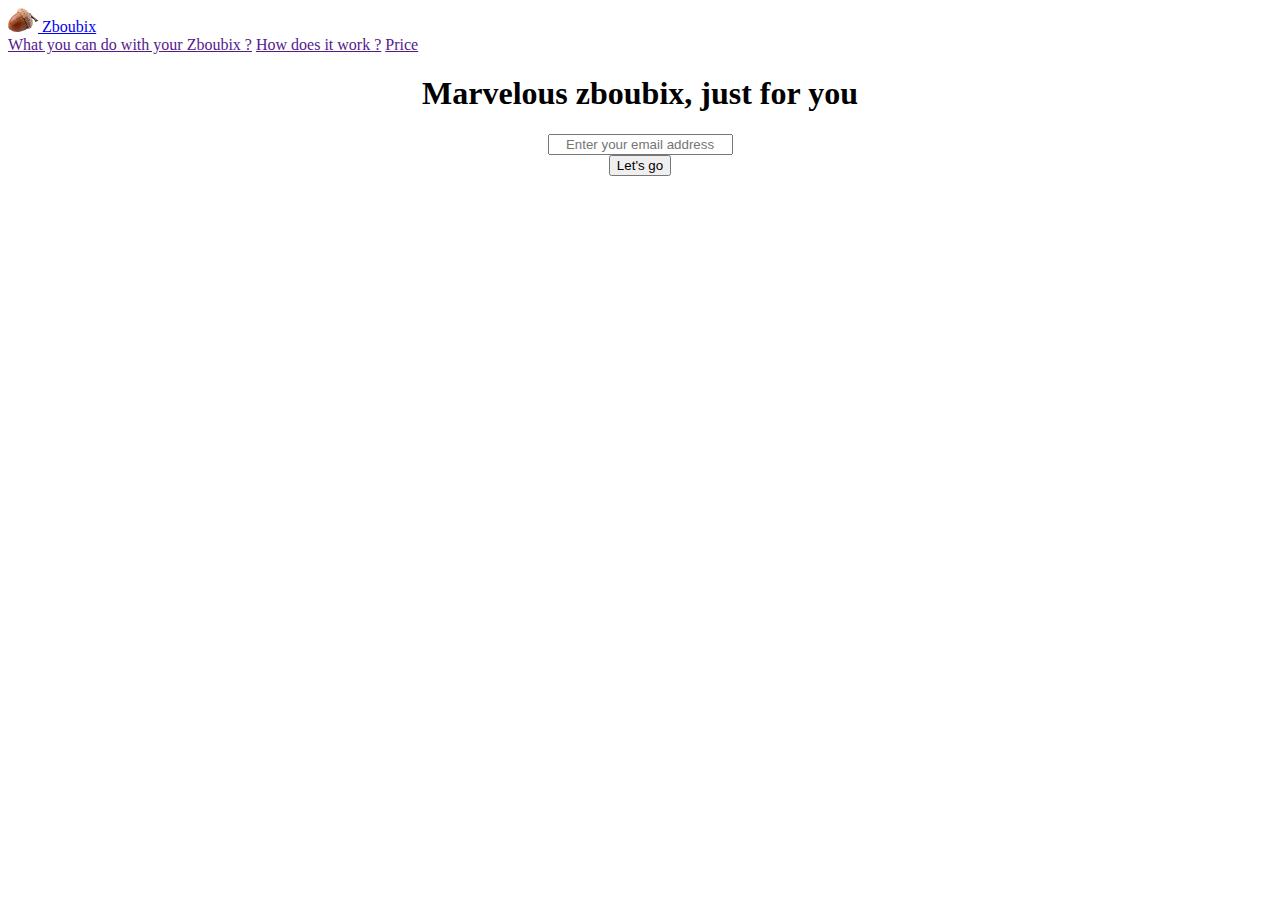
==== 3 - PRODUCT LANDING PAGE/index.html @ 9dae2659 "Initial commit" ====
<!DOCTYPE html>
<html lang="en">

<head>
    <meta charset="UTF-8">
    <link rel="stylesheet" href="style.css">
    <!-- CSS only -->
    <link href="https://cdn.jsdelivr.net/npm/bootstrap@5.1.1/dist/css/bootstrap.min.css" rel="stylesheet"
        integrity="sha384-F3w7mX95PdgyTmZZMECAngseQB83DfGTowi0iMjiWaeVhAn4FJkqJByhZMI3AhiU" crossorigin="anonymous">
    <title>Document</title>
</head>

<body>
    <header class="row" id="header">
        <nav class="navbar navbar-expand-lg navbar-light bg-light" id="navbar">
            <div class="container-fluid">
                <a class="navbar-brand" href="#">
                    <img src="Sans titre.png" id="header-img" width="30" height="24" class="d-inline-block align-text-top">
                    Zboubix
                </a>
                <div class="collapse navbar-collapse" id="navbarNavAltMarkup">
                    <div class="navbar nav">
                        <a href="" class="nav-link">What you can do with your Zboubix ?</a>
                        <a href="" class="nav-link">How does it work ?</a>
                        <a href="" class="nav-link">Price</a>
                    </div>
                </div>


            </div>
        </nav>
    </header>
    <main>
        <section class="contact">
        <h1>Marvelous zboubix, just for you</h1>                                
        <form action="">
            <input type="email" name="email" id="email" placeholder="Enter your email address" required class="contact" />
            <input id="submit" type="submit" value="Let's go" class="btn-danger" class="contact">
        </form>
        </section>







    </main>











    <script src="https://cdn.freecodecamp.org/testable-projects-fcc/v1/bundle.js"></script>
</body>

</html>
---- 3 - PRODUCT LANDING PAGE/style.css ----
.contact {
    display: flex;
    flex-direction: column;
    text-align: center;
    align-items: center;
}
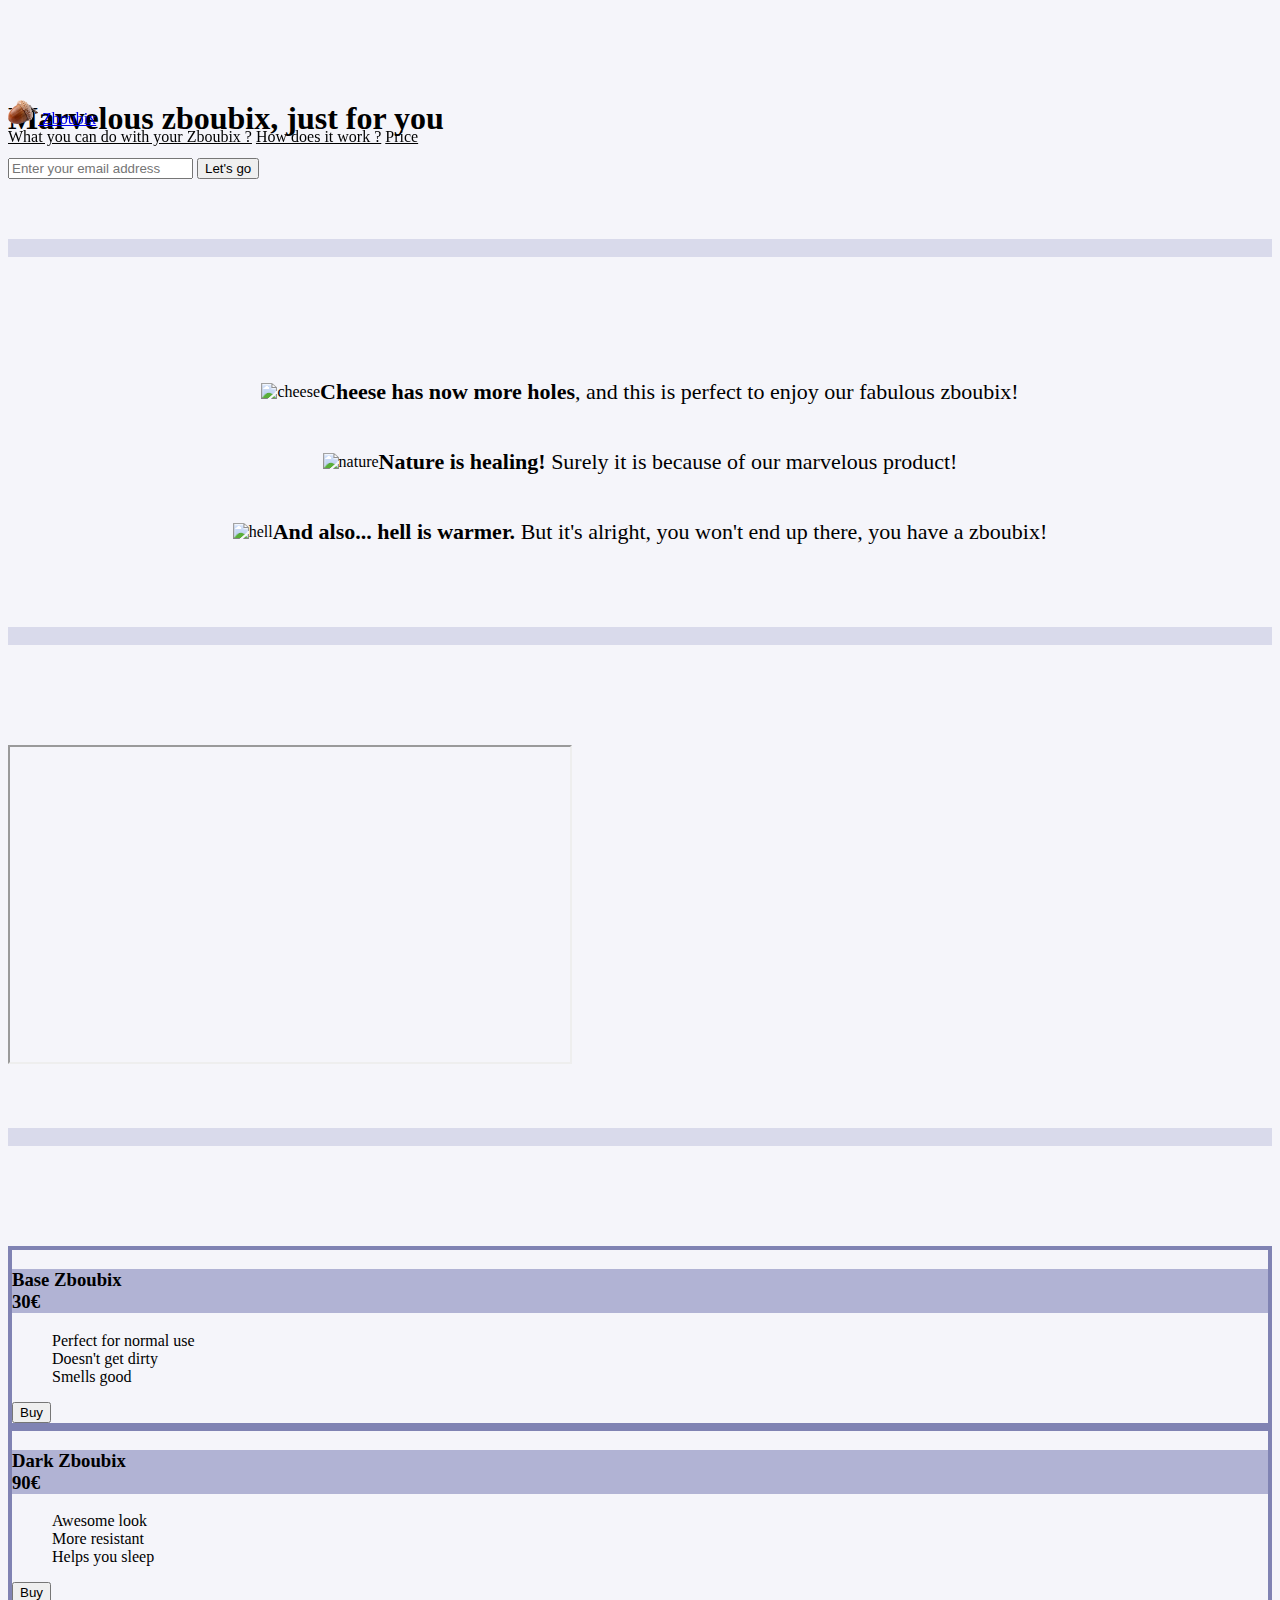
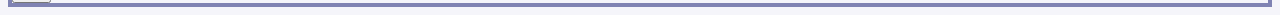
==== commit 96e61c06: "finished the product landing page" ====
--- a/3 - PRODUCT LANDING PAGE/index.html
+++ b/3 - PRODUCT LANDING PAGE/index.html
@@ -1,63 +1,106 @@
 <!DOCTYPE html>
-<html lang="en">
+<html lang="en" xmlns="http://www.w3.org/1999/html">
 
 <head>
     <meta charset="UTF-8">
-    <link rel="stylesheet" href="style.css">
     <!-- CSS only -->
     <link href="https://cdn.jsdelivr.net/npm/bootstrap@5.1.1/dist/css/bootstrap.min.css" rel="stylesheet"
-        integrity="sha384-F3w7mX95PdgyTmZZMECAngseQB83DfGTowi0iMjiWaeVhAn4FJkqJByhZMI3AhiU" crossorigin="anonymous">
-    <title>Document</title>
+          integrity="sha384-F3w7mX95PdgyTmZZMECAngseQB83DfGTowi0iMjiWaeVhAn4FJkqJByhZMI3AhiU" crossorigin="anonymous">
+    <link rel="stylesheet" href="style.css">
+    <title>Product (Zboubi) landing page</title>
 </head>
 
 <body>
-    <header class="row" id="header">
-        <nav class="navbar navbar-expand-lg navbar-light bg-light" id="navbar">
-            <div class="container-fluid">
-                <a class="navbar-brand" href="#">
-                    <img src="Sans titre.png" id="header-img" width="30" height="24" class="d-inline-block align-text-top">
-                    Zboubix
-                </a>
-                <div class="collapse navbar-collapse" id="navbarNavAltMarkup">
-                    <div class="navbar nav">
-                        <a href="" class="nav-link">What you can do with your Zboubix ?</a>
-                        <a href="" class="nav-link">How does it work ?</a>
-                        <a href="" class="nav-link">Price</a>
-                    </div>
+<header class="row" id="header">
+    <nav class="navbar navbar-expand-lg navbar-light bg-light" id="nav-bar">
+        <div class="container-fluid">
+            <a class="navbar-brand" href="#">
+                <img src="zboubix.png" alt="zboubix logo" id="header-img" width="30" height="24"
+                     class="d-inline-block align-text-top">
+                Zboubix
+            </a>
+            <div class="collapse navbar-collapse" id="navbarNavAltMarkup">
+                <div class="navbar nav">
+                    <a href="#features" class="nav-link">What you can do with your Zboubix ?</a>
+                    <a href="#howdotheywork" class="nav-link">How does it work ?</a>
+                    <a href="#prices" class="nav-link">Price</a>
                 </div>
+            </div>
 
 
+        </div>
+    </nav>
+</header>
+<main class="container">
+    <section class="row">
+        <article class="col-md-6 contact">
+            <h1>Marvelous zboubix, just for you</h1>
+            <form action="" id="form" class="contact text-center">
+                <input type="email" name="email" id="email" placeholder="Enter your email address" required class=""/>
+                <input type="submit" id="submit"  value="Let's go" class="btn-danger">
+            </form>
+        </article>
+    </section>
+    <div class="separator"></div>
+    <section class="row" id="features">
+        <article class="features">
+            <img alt="cheese" src="cheese.png">
+            <p class="col-md-4">
+                <strong>Cheese has now more holes</strong>, and this is perfect to enjoy our fabulous zboubix!
+            </p>
+        </article>
+        <article class="features">
+            <img alt="nature" src="nature.png">
+            <p class="col-md-4">
+                <strong>Nature is healing!</strong> Surely it is because of our marvelous product!
+            </p>
+        </article>
+        <article class="features">
+            <img alt="hell" src="hell.png">
+            <p class="col-md-4">
+                <strong>And also... hell is warmer.</strong> But it's alright, you won't end up there, you have a
+                zboubix!
+            </p>
+        </article>
+    </section>
+    <div class="separator"></div>
+    <section class="row" id="howdotheywork">
+        <iframe id="video" class="col-md-6" width="560" height="315" src="https://www.youtube.com/embed/JGaBU5cKluU"
+                title="YouTube video player"
+                allow="accelerometer; autoplay; clipboard-write; encrypted-media; gyroscope; picture-in-picture"
+                allowfullscreen></iframe>
+    </section>
+    <div class="separator"></div>
+    <section class="row justify-content-center" id="prices">
+        <article class="col-md-4 text-center product">
+            <div class="offer">
+                <h3>Base Zboubix <br/> 30€ </h3>
             </div>
-        </nav>
-    </header>
-    <main>
-        <section class="contact">
-        <h1>Marvelous zboubix, just for you</h1>                                
-        <form action="">
-            <input type="email" name="email" id="email" placeholder="Enter your email address" required class="contact" />
-            <input id="submit" type="submit" value="Let's go" class="btn-danger" class="contact">
-        </form>
-        </section>
+            <ul>
+                <li>Perfect for normal use</li>
+                <li>Doesn't get dirty</li>
+                <li>Smells good</li>
+            </ul>
+            <input type="submit" value="Buy" class="btn-danger">
+        </article>
+        <article class="col-md-3 text-center product">
+            <div class="offer">
+                <h3>Dark Zboubix <br/> 90€ </h3>
+            </div>
+            <ul>
+                <li>Awesome look</li>
+                <li>More resistant</li>
+                <li>Helps you sleep</li>
+            </ul>
+            <input type="submit" value="Buy" class="btn-danger">
+        </article>
+    </section>
 
 
+</main>
 
 
-
-
-
-    </main>
-
-
-
-
-
-
-
-
-
-
-
-    <script src="https://cdn.freecodecamp.org/testable-projects-fcc/v1/bundle.js"></script>
+<script src="https://cdn.freecodecamp.org/testable-projects-fcc/v1/bundle.js"></script>
 </body>
 
 </html>--- a/3 - PRODUCT LANDING PAGE/style.css
+++ b/3 - PRODUCT LANDING PAGE/style.css
@@ -1,7 +1,57 @@
-.contact {
-    display: flex;
-    flex-direction: column;
-    text-align: center;
-    align-items: center;
+body {
+    background-color: #F5F5FA;
+}
+p {
+    font-size: 22px;
 }
 
+section {
+    margin-top: 100px!important;
+}
+
+ul {
+    list-style-type: none;
+}
+
+#nav-bar {
+    position: fixed;
+}
+
+.separator {
+    height:18px;
+    background-color: #D9DAEB;
+    margin: 60px 0 60px;
+}
+.nav-link {
+    color: black;
+}
+.contact {
+    margin-left: auto;
+    margin-right: auto;
+}
+
+.features {
+    display: flex;
+    flex-direction: row;
+    align-items: center;
+    justify-content: center;
+}
+
+#howdotheywork {
+    margin-top: 80px;
+    justify-content: center;
+}
+
+#prices {
+gap: 18px;
+}
+
+.product {
+    border: #8083B3 solid 4px;
+    padding: 0;
+}
+
+.offer {
+    background-color: #B1B3D4;
+    width: content-box;
+}